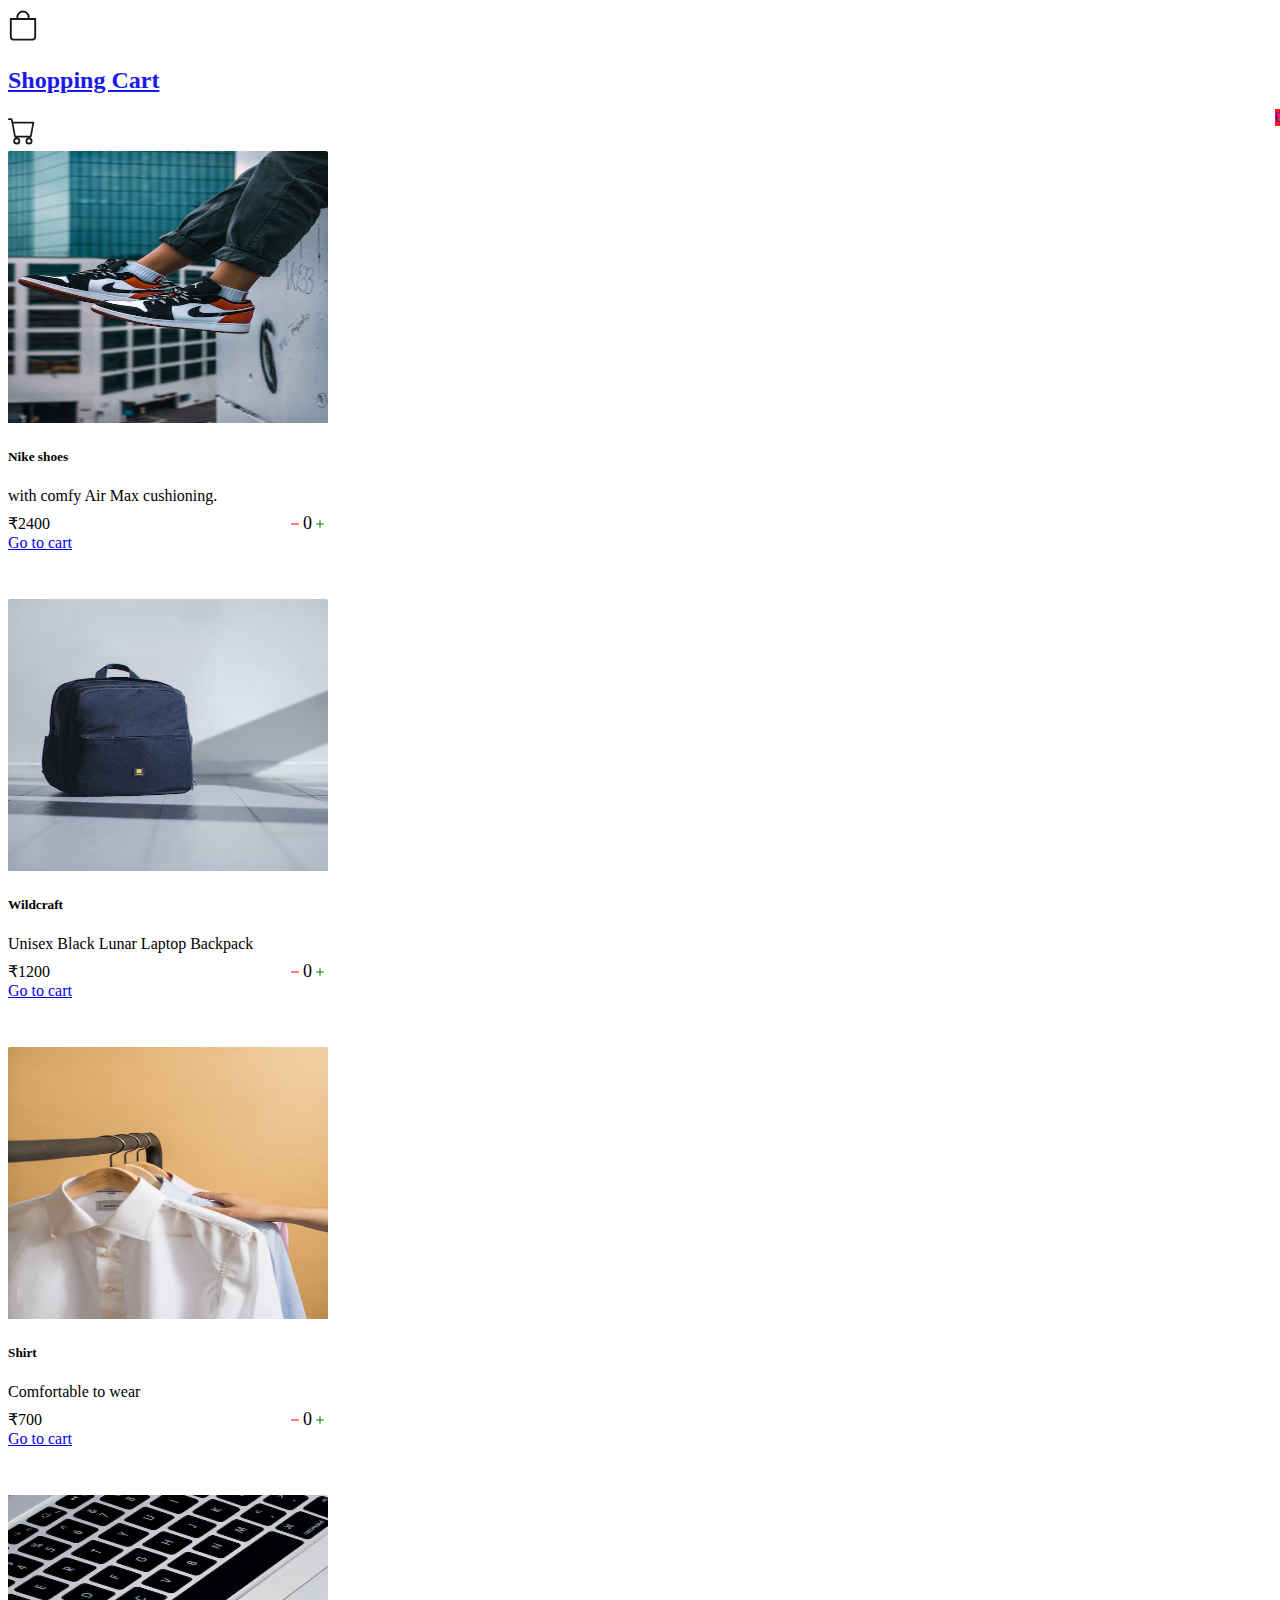
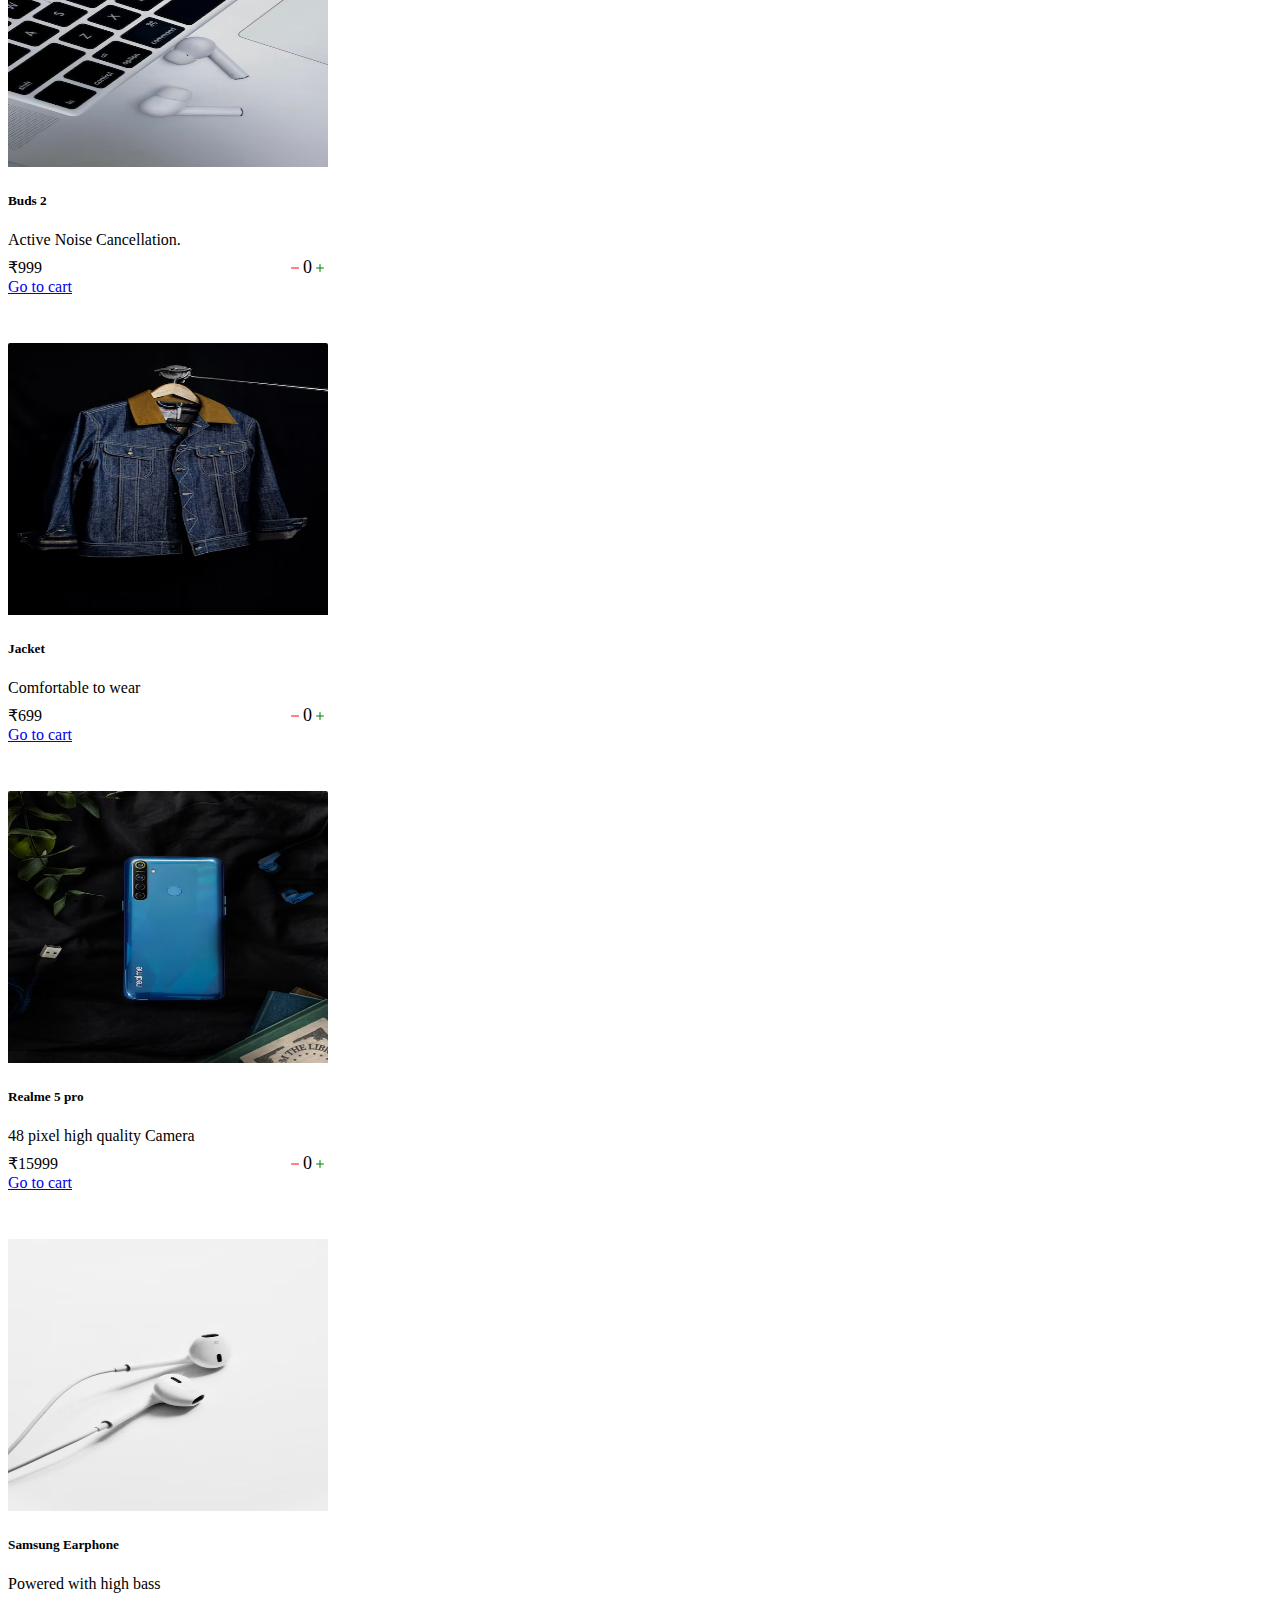
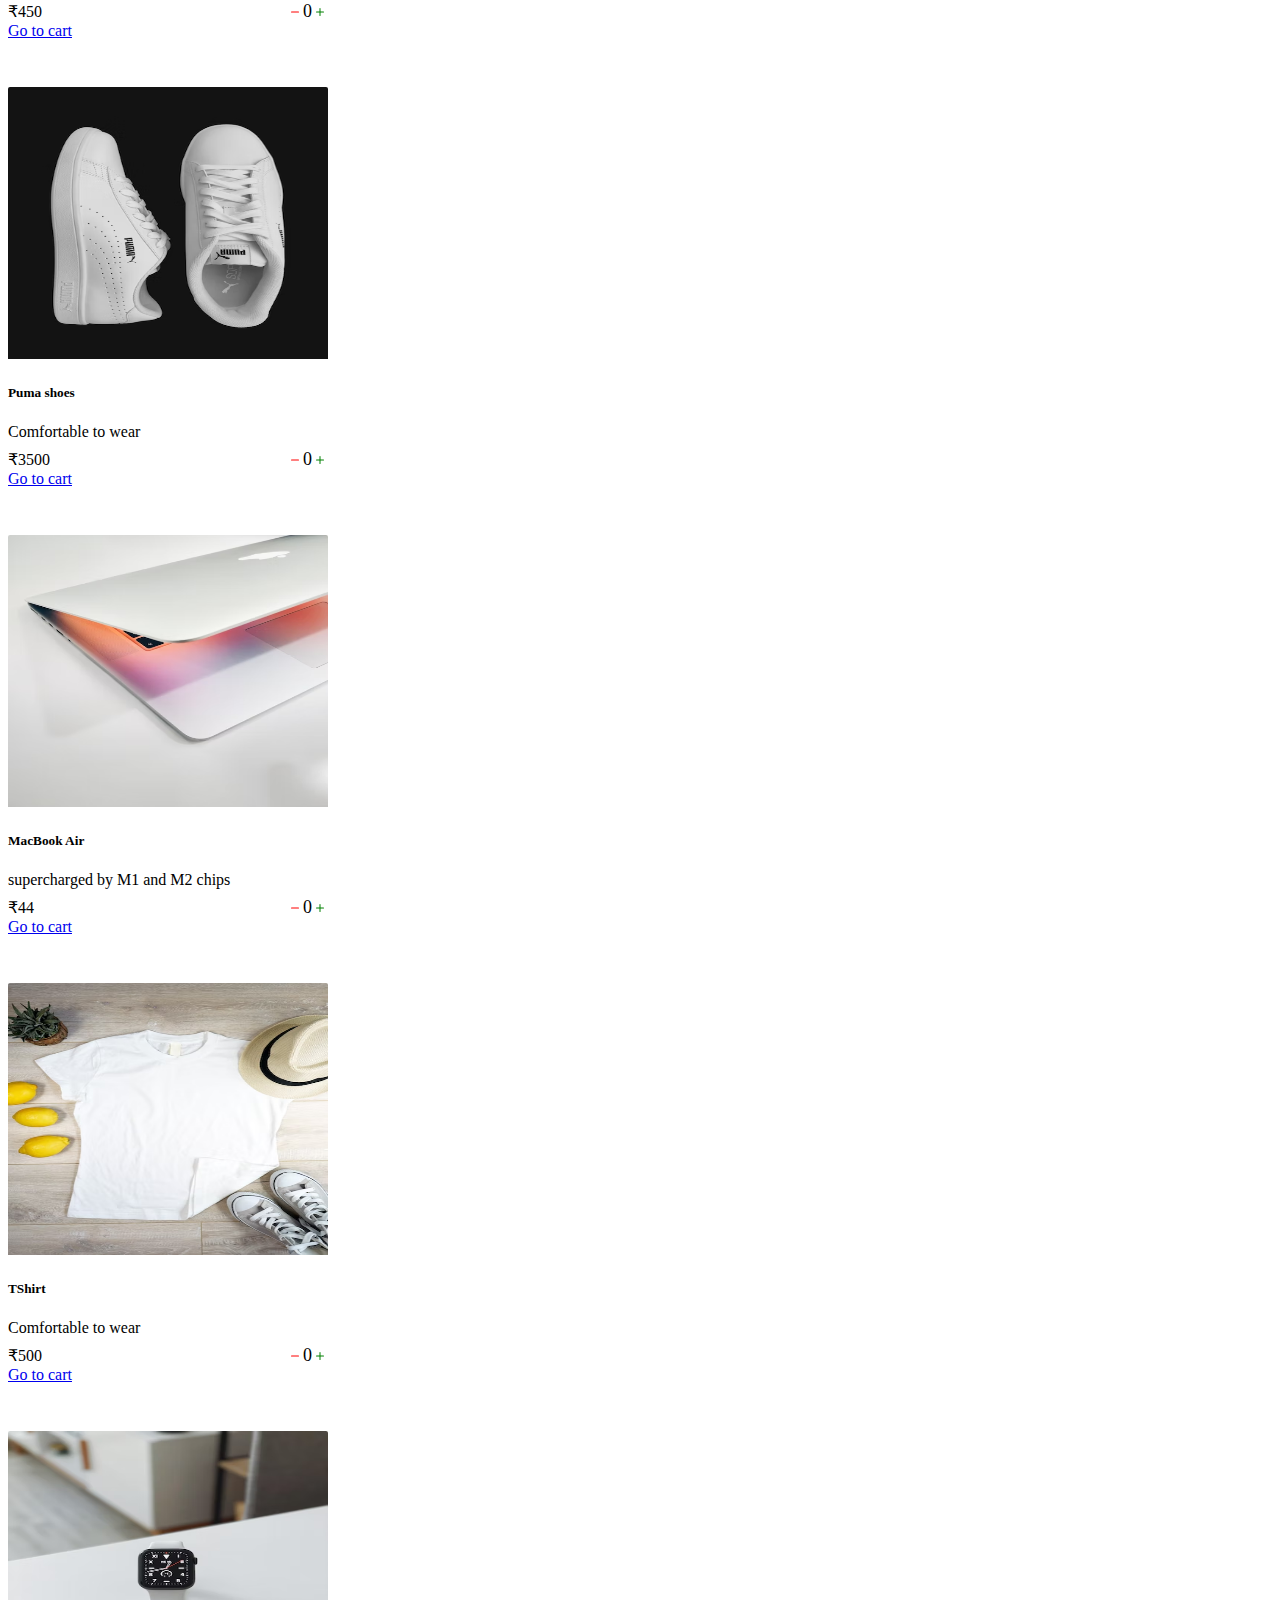
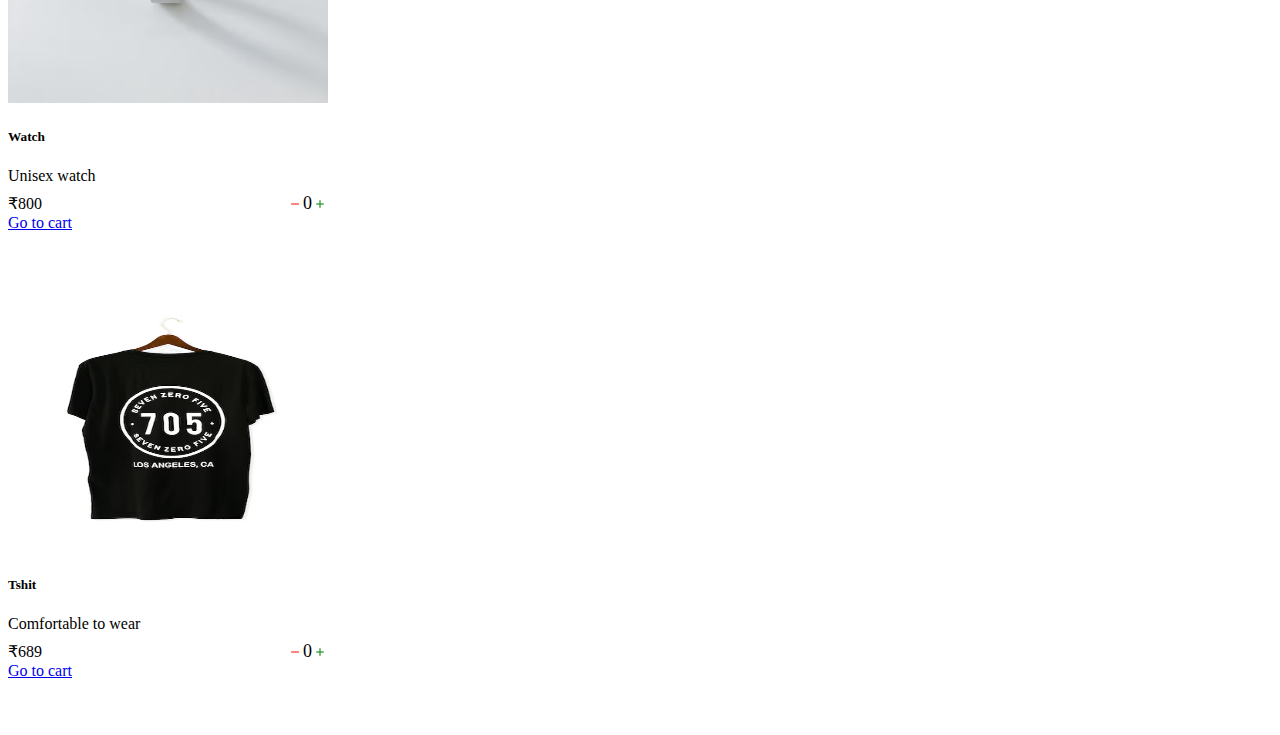
==== index.html @ e12d48a1 "Shopping-cart" ====
<!DOCTYPE html>
<html lang="en">
<head>
    <meta charset="UTF-8">
    <meta http-equiv="X-UA-Compatible" content="IE=edge">
    <meta name="viewport" content="width=device-width, initial-scale=1.0">
    <title>Shoping Cart</title>
    <link rel="stylesheet" href="src/style.css">
    <link rel="stylesheet" href="https://cdn.jsdelivr.net/npm/bootstrap-icons@1.9.1/font/bootstrap-icons.css">
    <link href="https://cdn.jsdelivr.net/npm/bootstrap@5.0.2/dist/css/bootstrap.min.css" rel="stylesheet" integrity="sha384-EVSTQN3/azprG1Anm3QDgpJLIm9Nao0Yz1ztcQTwFspd3yD65VohhpuuCOmLASjC" crossorigin="anonymous">
    <script src="https://cdn.jsdelivr.net/npm/bootstrap@5.0.2/dist/js/bootstrap.bundle.min.js" integrity="sha384-MrcW6ZMFYlzcLA8Nl+NtUVF0sA7MsXsP1UyJoMp4YLEuNSfAP+JcXn/tWtIaxVXM" crossorigin="anonymous"></script>
</head>
<body>
    <header class="sticky-top ">
        <nav class="navbar navbar-light bg-dark">
            <div class="d-flex">
                <div class="icon p-2 text-white">
                <svg xmlns="http://www.w3.org/2000/svg" width="30" height="35" fill="currentColor" class="bi bi-bag" viewBox="0 0 16 16">
                    <path d="M8 1a2.5 2.5 0 0 1 2.5 2.5V4h-5v-.5A2.5 2.5 0 0 1 8 1zm3.5 3v-.5a3.5 3.5 0 1 0-7 0V4H1v10a2 2 0 0 0 2 2h10a2 2 0 0 0 2-2V4h-3.5zM2 5h12v9a1 1 0 0 1-1 1H3a1 1 0 0 1-1-1V5z"/>
                  </svg>
                </div>
                <div class="name p-2"><a href="index.html"  class="text-decoration-none "><h2 class="text-white" >Shopping Cart</h2></a></div>
               
            </div>
            <a href="cart.html"><div class="cart text-white ml-auto p-3 me-5 mt-2 mb-2">
                <svg xmlns="http://www.w3.org/2000/svg" width="28" height="33" fill="light" class="bi bi-cart" viewBox="0 0 16 16">
                    <path d="M0 1.5A.5.5 0 0 1 .5 1H2a.5.5 0 0 1 .485.379L2.89 3H14.5a.5.5 0 0 1 .491.592l-1.5 8A.5.5 0 0 1 13 12H4a.5.5 0 0 1-.491-.408L2.01 3.607 1.61 2H.5a.5.5 0 0 1-.5-.5zM3.102 4l1.313 7h8.17l1.313-7H3.102zM5 12a2 2 0 1 0 0 4 2 2 0 0 0 0-4zm7 0a2 2 0 1 0 0 4 2 2 0 0 0 0-4zm-7 1a1 1 0 1 1 0 2 1 1 0 0 1 0-2zm7 0a1 1 0 1 1 0 2 1 1 0 0 1 0-2z"/>
                  </svg>
                  <div id="cartAmount" class="cartAmount text-white p-2 rounded ">0</div>
            </div>
            </a>
          </nav>
    </header>
<section>
   <div class="container pt-4 mb-3" >
    <div class="row ps-5 " id="shop">
    </div>
   </div>



</section>

</body>
<script src="src/data.js"></script>
<script src="src/script.js"></script>
</html>
---- src/style.css ----
header {
    opacity: .9;
}
.cart {
    background-color: #fff;
    border-radius: 5px;
    position: relative;
}
.cart:hover {
    background-color: rgb(249, 247, 247);
    opacity: .99;
}
.text-white:hover {
    color: antiquewhite;
    opacity: .7;
}
.cartAmount {
    position: absolute;
    top: -5px;
    right: -10px;
    background-color: red;
    text-align: center;
    font-size: 15px;
}
img {
    height: 17rem;
    width: 100%;
    border-radius: 2px 2px 0 0;
}
.price-quantity {
    display: flex;
    justify-content: space-between;
    align-items: center;
    margin-top: -8px;
}

.addcart {
    display: flex;
    flex-direction: row;
    align-items: center;
}
.quantity {
    font-size: 18px;
}
svg {
    cursor: pointer;
}
.cart-img {
    height: 150px;
    width: 100px;
}
.bi-x-circle-fill {
    color: red;
}
.shopping-cart {
    display: grid;
    grid-template-columns: repeat(1, 400px);
    justify-content: center;
}
.cart-items {
    border: 2px;
    border-radius: 10px;
    display: flex;
}
.title-price-x {
    width: 300px;
    align-items: center;
    justify-content: space-around;
}
.title-price {
    display: flex;
    align-items: center;
}
.card-item-price {
    background-color: rgb(87, 164, 10);
    color: #fff;
    font-size: 15px;
}
.card {
    height: 28rem;
}
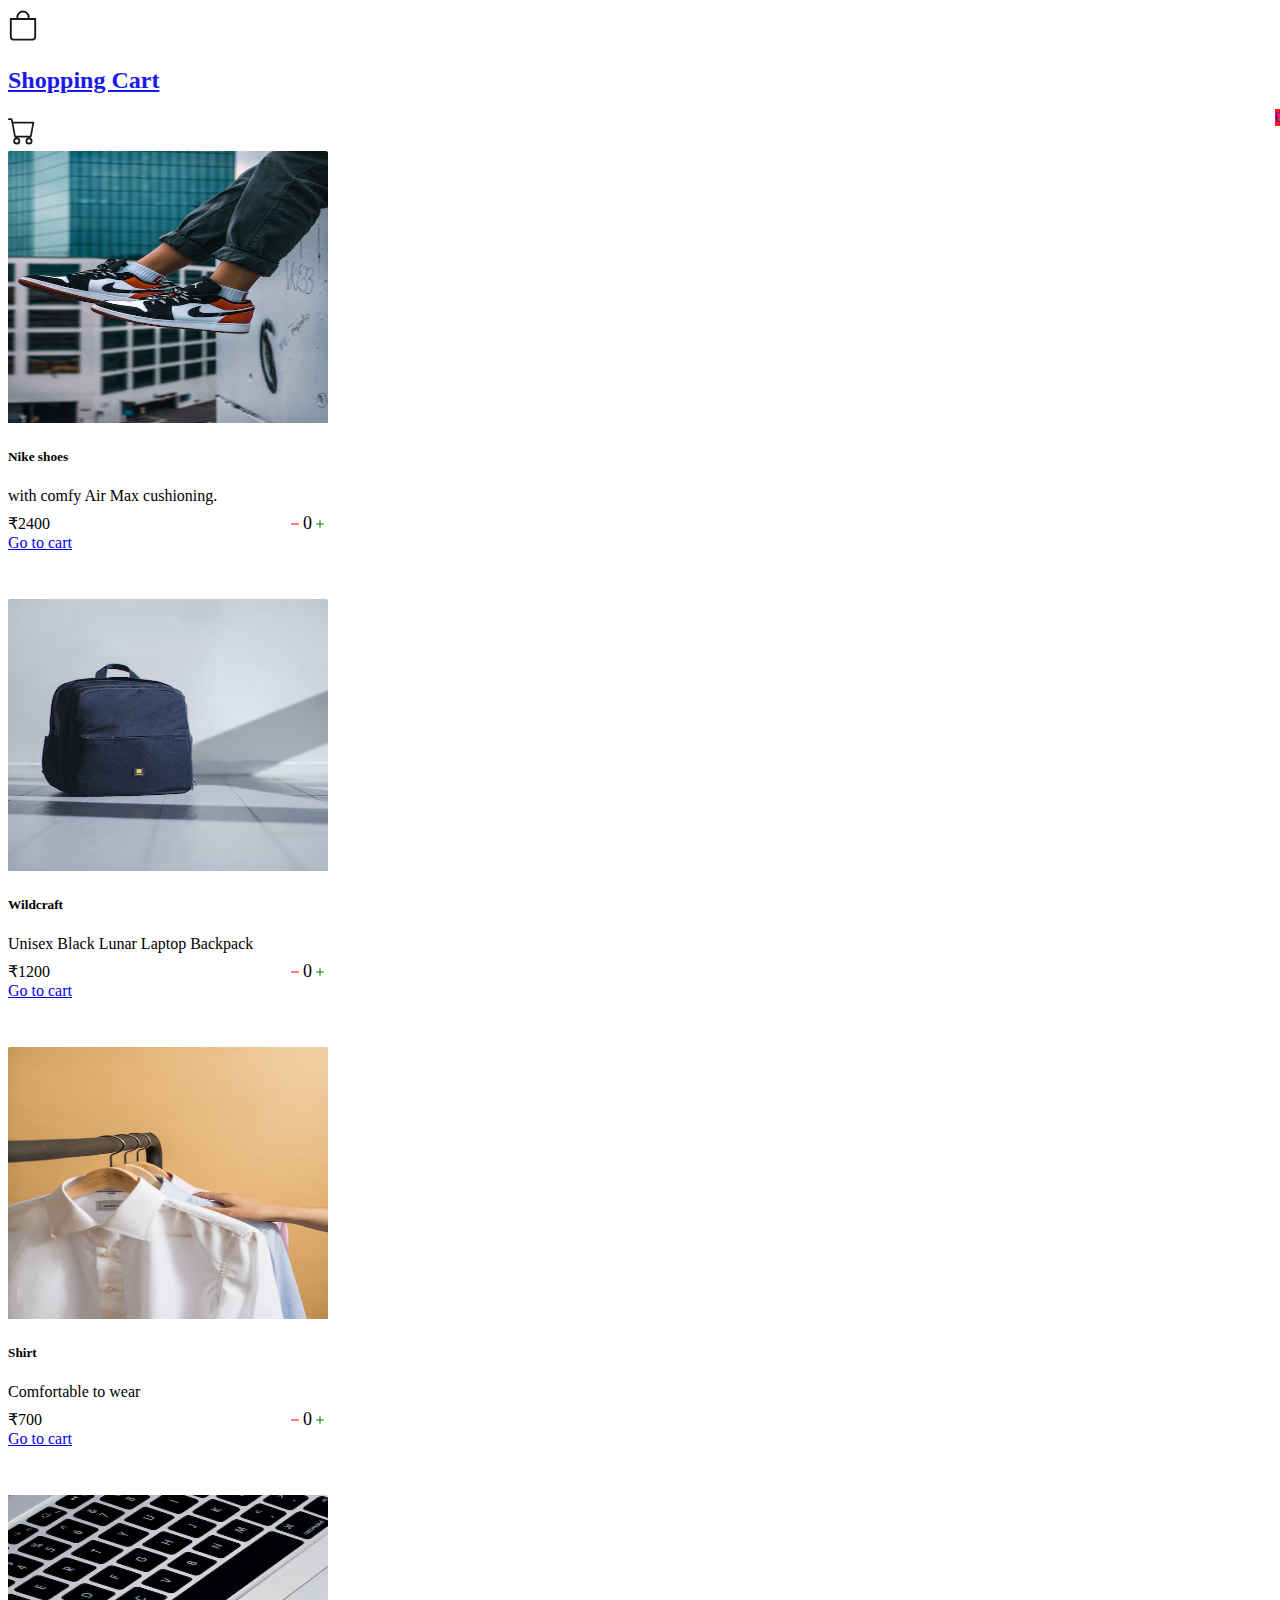
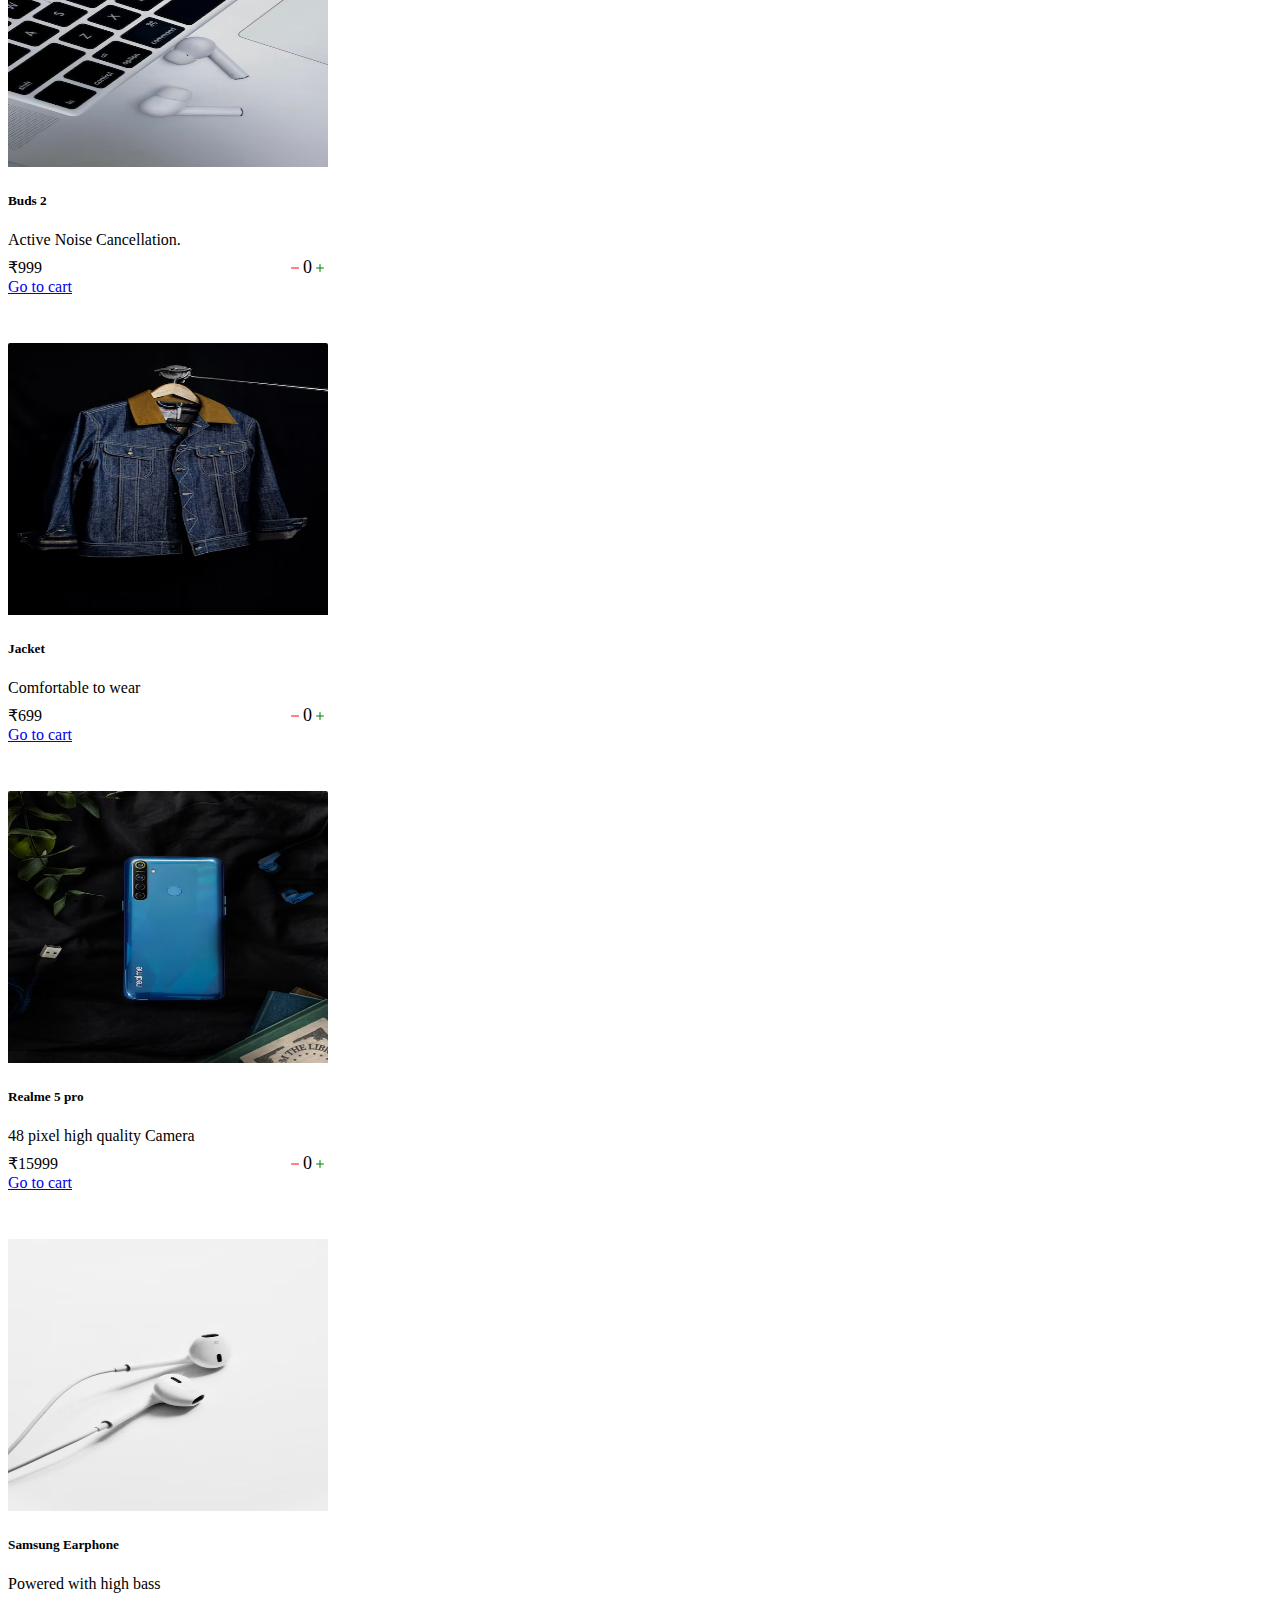
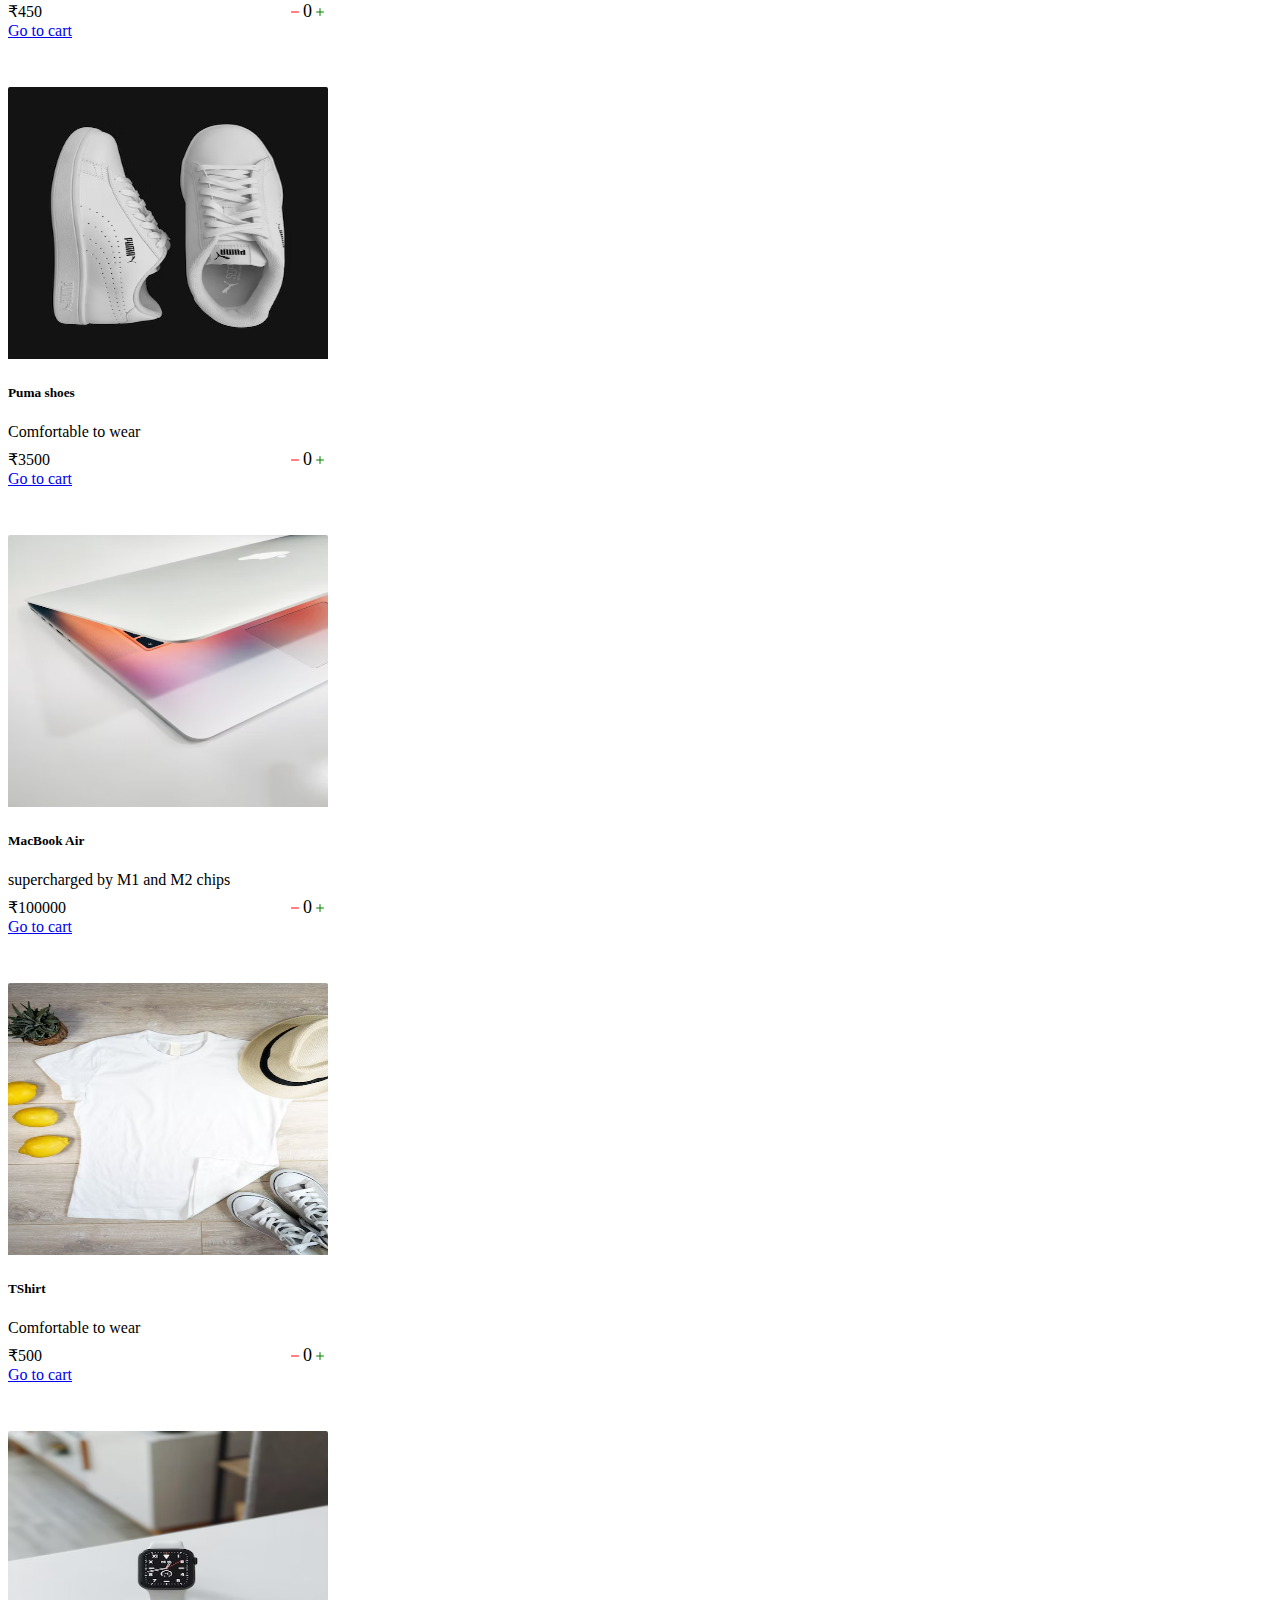
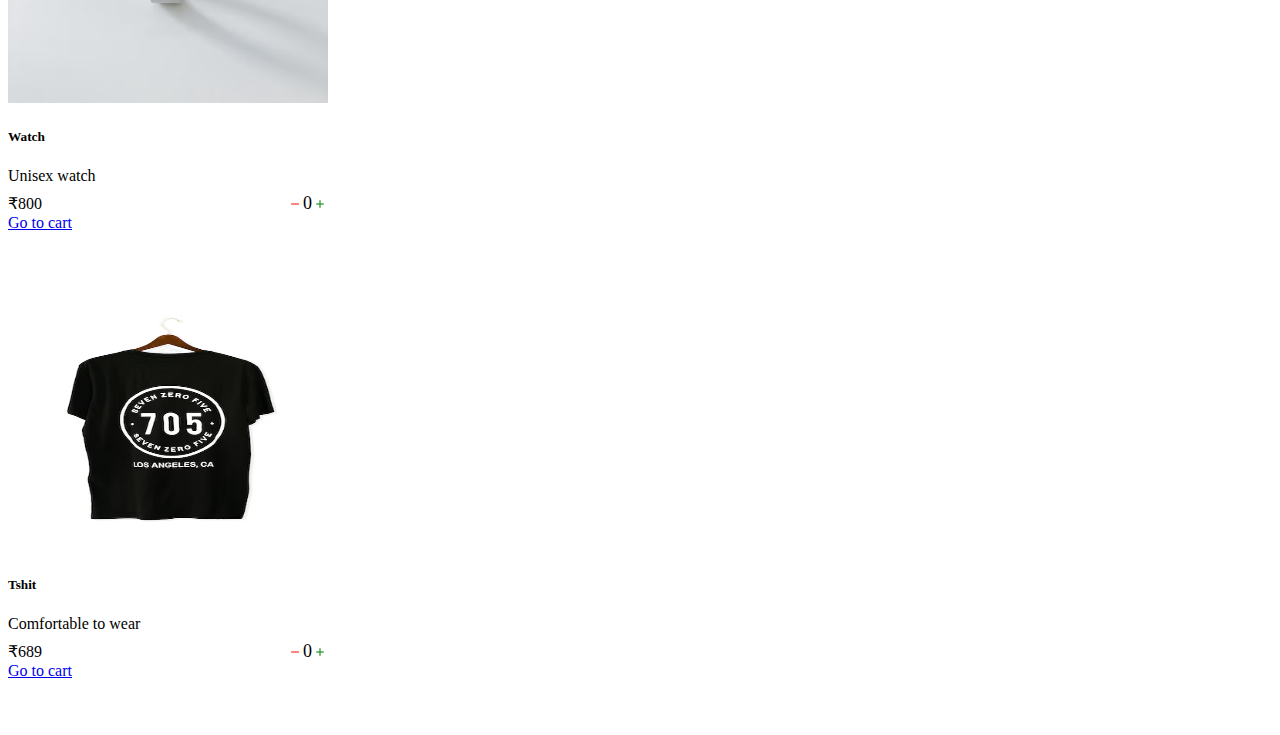
==== commit a5a4965c: "responsiveness" ====
--- a/index.html
+++ b/index.html
@@ -33,7 +33,7 @@
     </header>
 <section>
    <div class="container pt-4 mb-3" >
-    <div class="row ps-5 " id="shop">
+    <div class="row  " id="shop">
     </div>
    </div>
 
--- a/src/style.css
+++ b/src/style.css
@@ -1,3 +1,6 @@
+body{
+    font-family: 'Roboto Condensed';
+}
 header {
     opacity: .9;
 }
@@ -46,8 +49,8 @@
     cursor: pointer;
 }
 .cart-img {
-    height: 150px;
     width: 100px;
+    height: 100%;
 }
 .bi-x-circle-fill {
     color: red;
@@ -78,4 +81,4 @@
 }
 .card {
     height: 28rem;
-}+}
